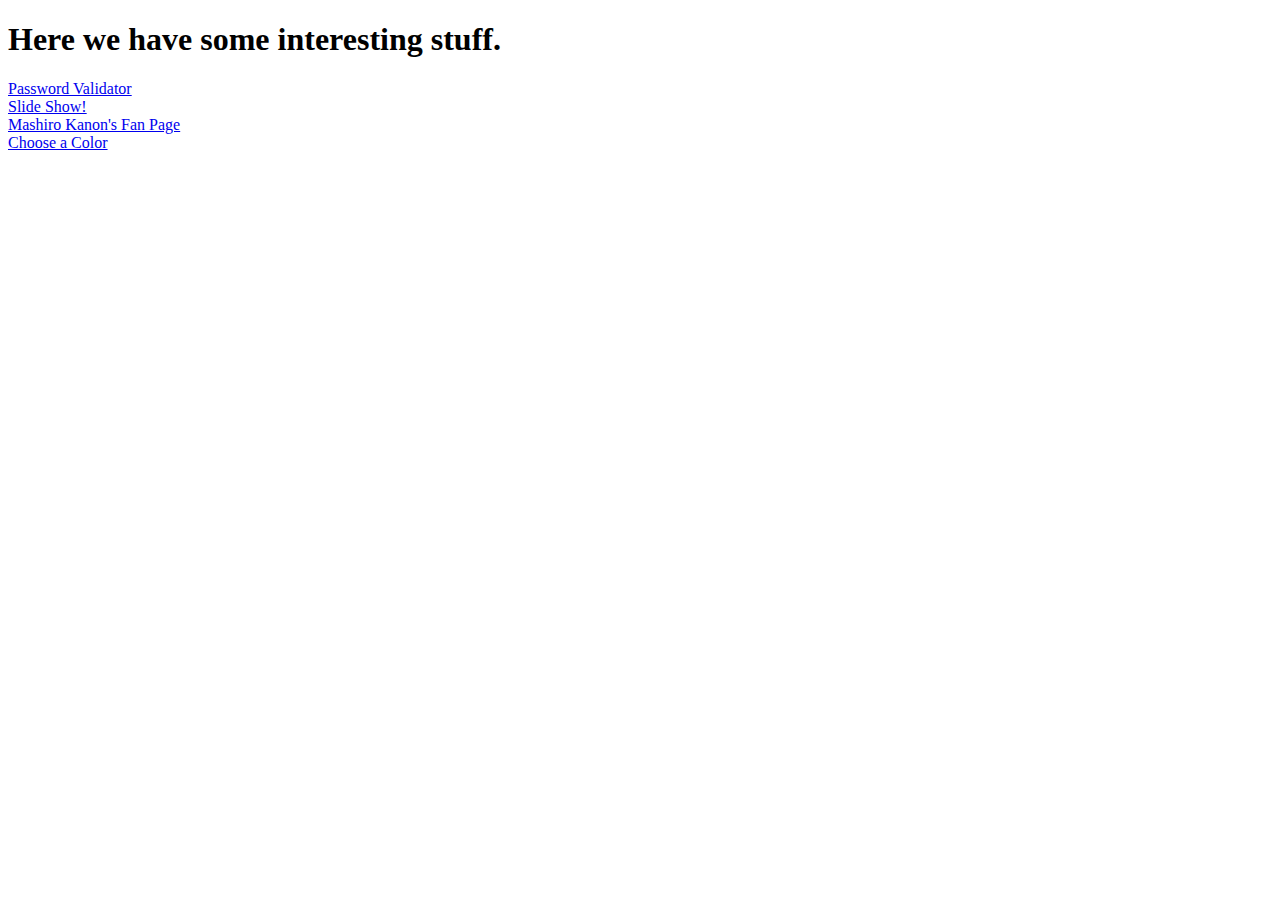
==== index.html @ d224bf35 "all stuff upload" ====
<!DOCTYPE html>
<html>
  <body>
    <h1>Here we have some interesting stuff.</h1>
    <a href="https://people.eecs.ku.edu/~y997g158/1.html">Password Validator</a><br>
    <a href="https://people.eecs.ku.edu/~y997g158/2.html">Slide Show!</a><br>
    <a href="https://people.eecs.ku.edu/~y997g158/3.html">Mashiro Kanon's Fan Page</a><br>
    <a href="https://people.eecs.ku.edu/~y997g158/4.html">Choose a Color</a><br>
  </body>
</html>
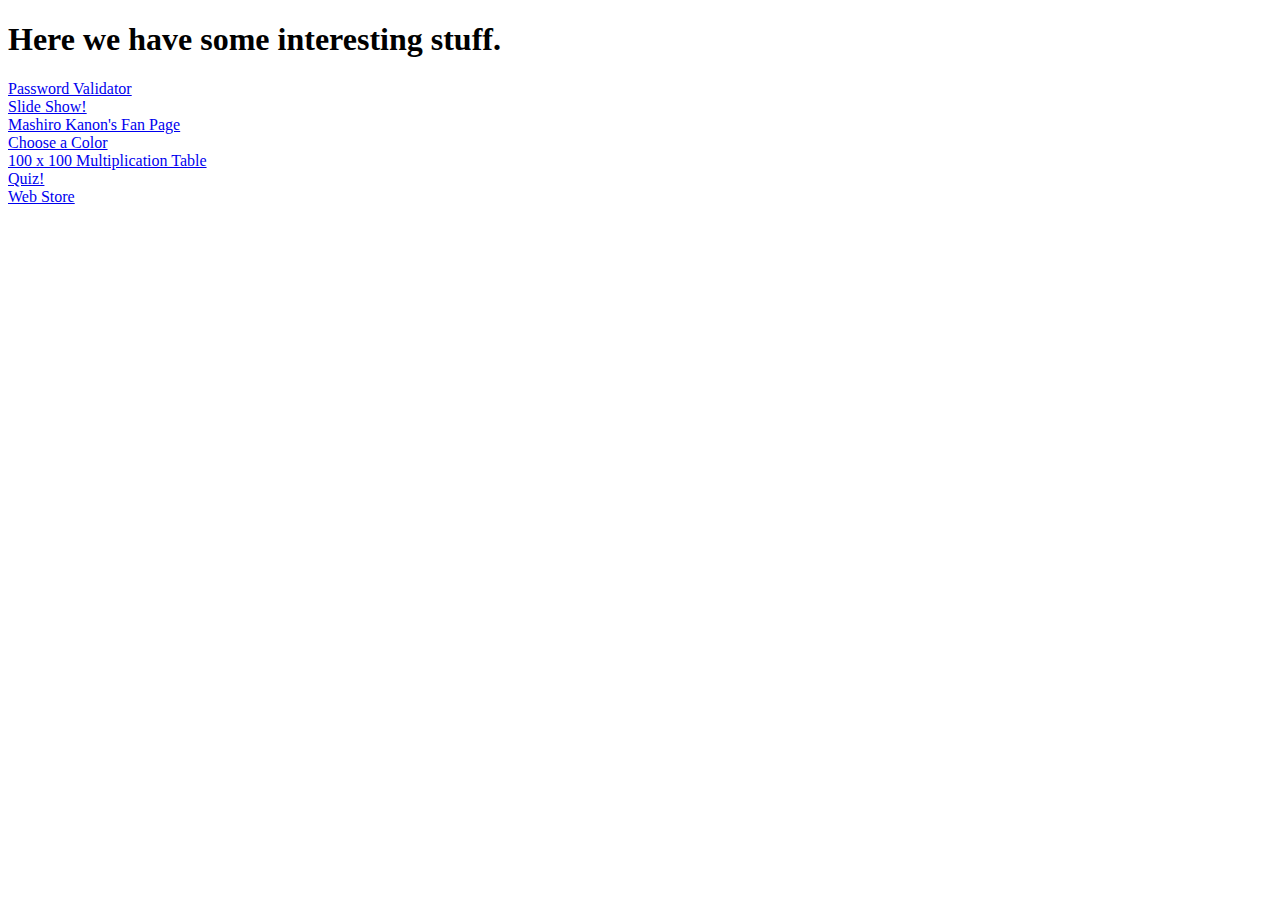
==== commit de5c305a: "update previous docs and upload new docs" ====
--- a/index.html
+++ b/index.html
@@ -2,9 +2,12 @@
 <html>
   <body>
     <h1>Here we have some interesting stuff.</h1>
-    <a href="https://people.eecs.ku.edu/~y997g158/1.html">Password Validator</a><br>
-    <a href="https://people.eecs.ku.edu/~y997g158/2.html">Slide Show!</a><br>
-    <a href="https://people.eecs.ku.edu/~y997g158/3.html">Mashiro Kanon's Fan Page</a><br>
-    <a href="https://people.eecs.ku.edu/~y997g158/4.html">Choose a Color</a><br>
+    <a href="https://people.eecs.ku.edu/~y997g158/1_password.html">Password Validator</a><br>
+    <a href="https://people.eecs.ku.edu/~y997g158/1_show.html">Slide Show!</a><br>
+    <a href="https://people.eecs.ku.edu/~y997g158/1_kanon.html">Mashiro Kanon's Fan Page</a><br>
+    <a href="https://people.eecs.ku.edu/~y997g158/1_color.html">Choose a Color</a><br>
+    <a href="https://people.eecs.ku.edu/~y997g158/2_table.php">100 x 100 Multiplication Table</a><br>
+    <a href="https://people.eecs.ku.edu/~y997g158/2_quiz.html">Quiz!</a><br>
+    <a href="https://people.eecs.ku.edu/~y997g158/2_store.html">Web Store</a><br>
   </body>
 </html>
